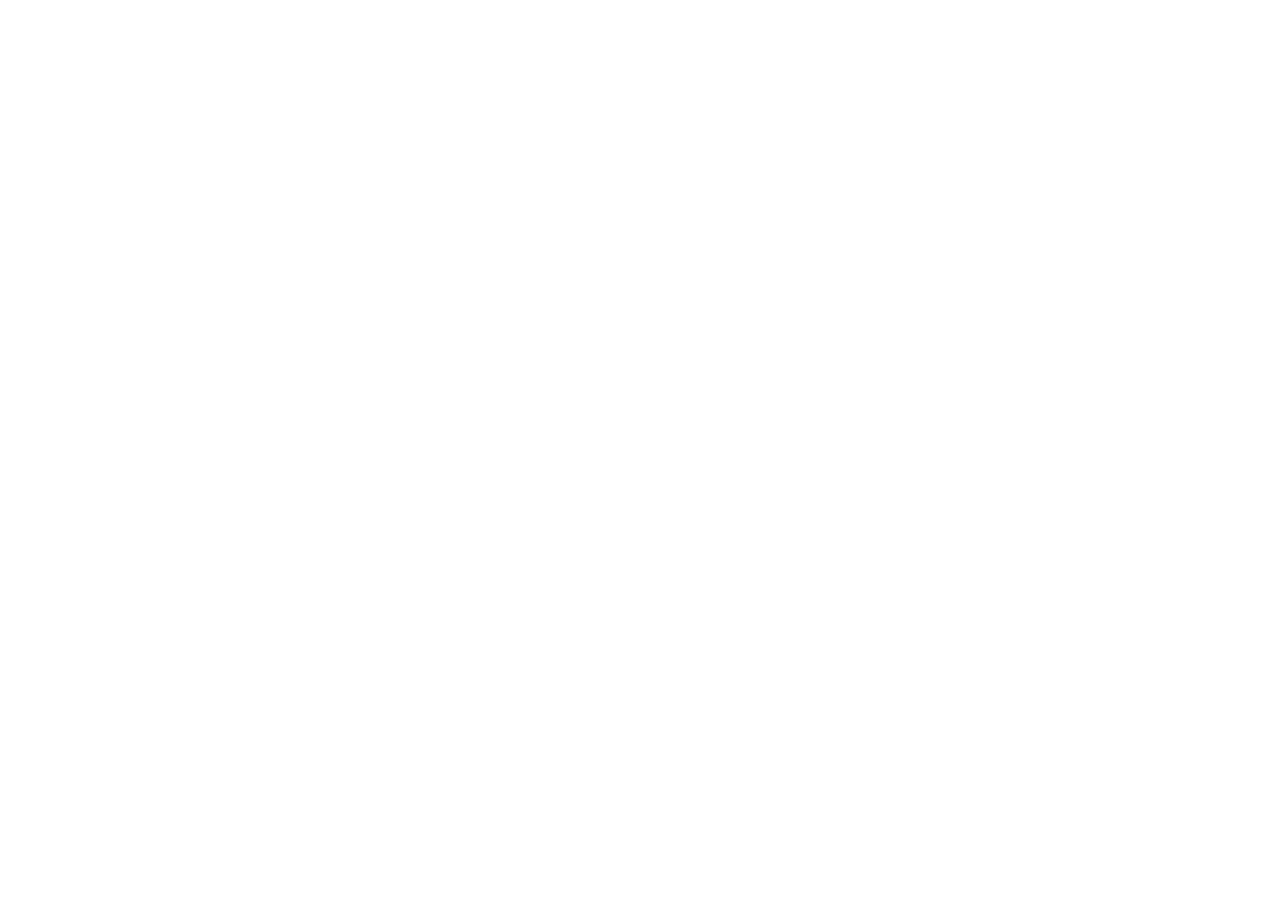
==== supaplex/index.html @ ca5513a6 "55" ====
<!DOCTYPE html>
<html lang="en">
  <head>
    <meta charset="utf-8" />
    <meta name="viewport" content="width=device-width, initial-scale=1.0">

    <title>Halla 1</title>

    <link rel="stylesheet" type="text/css" href="style.css">

    <script src="libraries/p5.min.js"></script>
    <script src="libraries/p5.sound.min.js"></script>
  </head>

  <body>
    <script src="sketchnummerto.js"></script>
  </body>
</html>
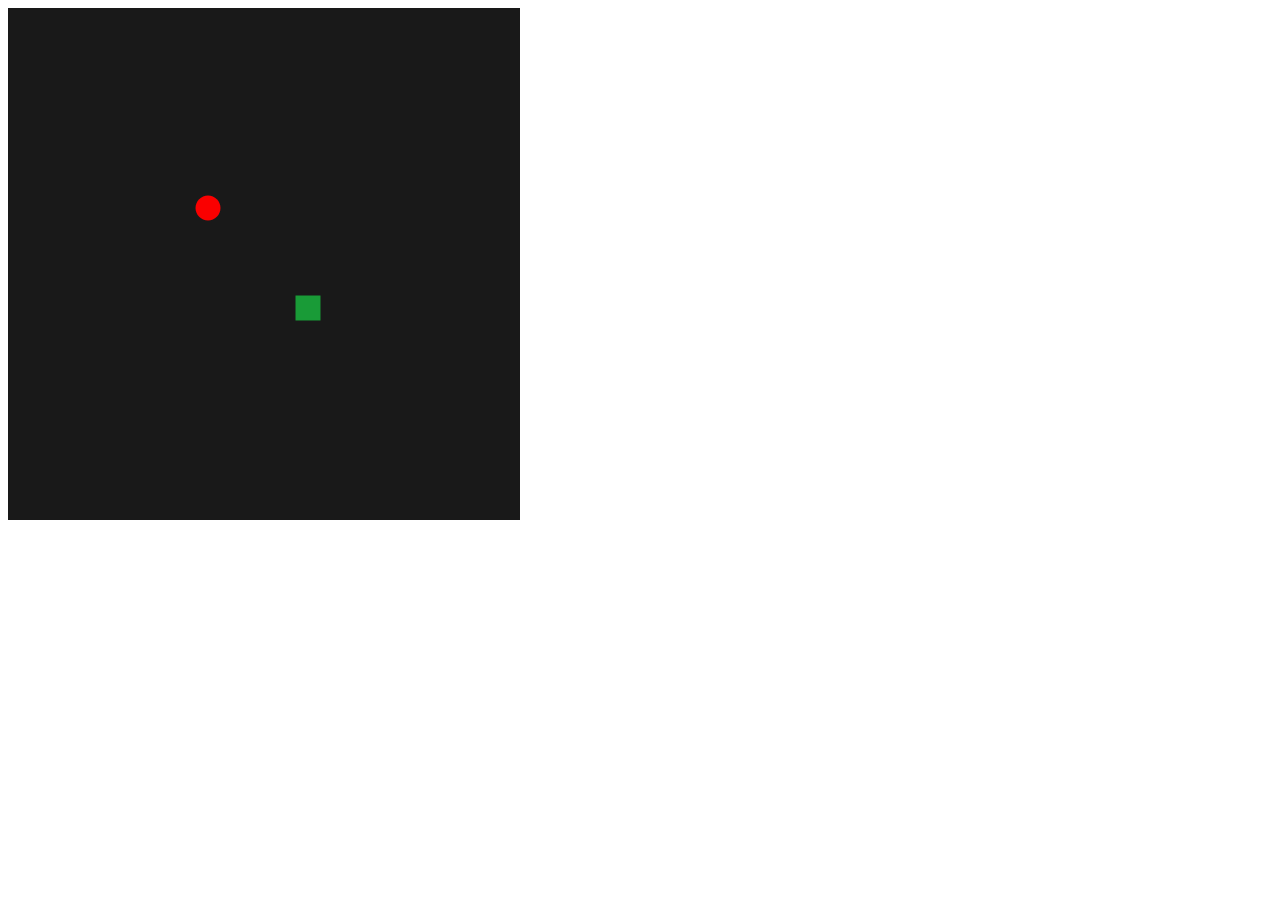
==== commit 7d212fbb: "1" ====
--- a/supaplex/index.html
+++ b/supaplex/index.html
@@ -4,15 +4,15 @@
     <meta charset="utf-8" />
     <meta name="viewport" content="width=device-width, initial-scale=1.0">
 
-    <title>Halla 1</title>
+    <title>Halla 2</title>
 
-    <link rel="stylesheet" type="text/css" href="style.css">
+    <link rel="../stylesheet" type="../text/css" href="../style.css">
 
-    <script src="libraries/p5.min.js"></script>
-    <script src="libraries/p5.sound.min.js"></script>
+    <script src="../libraries/p5.min.js"></script>
+    <script src="../libraries/p5.sound.min.js"></script>
   </head>
 
   <body>
-    <script src="sketchnummerto.js"></script>
+    <script src="./sketchnummerto.js"></script>
   </body>
 </html>
--- a/style.css
+++ b/style.css
@@ -0,0 +1,8 @@
+html, body {
+  margin: 0;
+  padding: 0;
+}
+
+canvas {
+  display: block;
+}
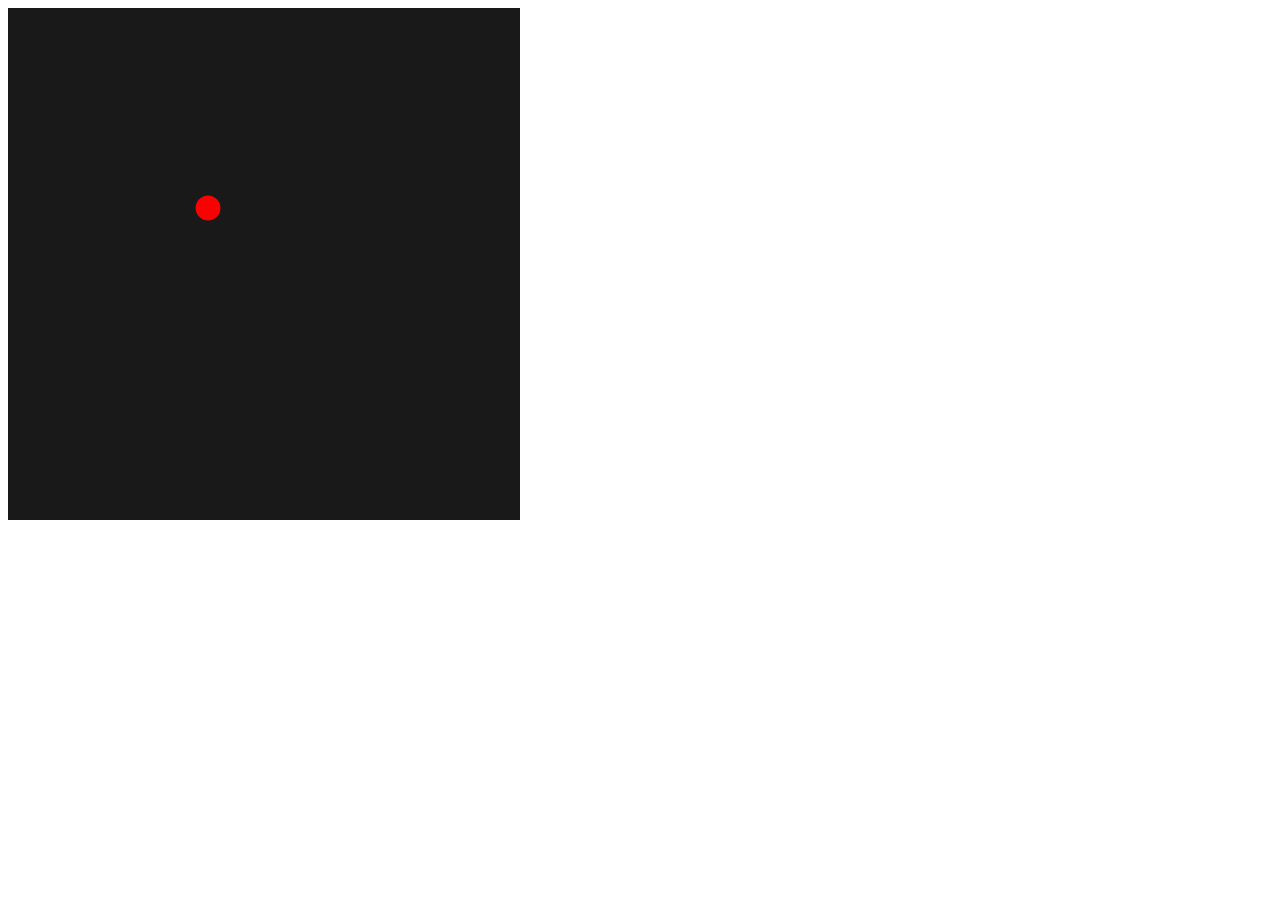
==== commit 9ceb8975: "supap update" ====
--- a/supaplex/index.html
+++ b/supaplex/index.html
@@ -13,6 +13,6 @@
   </head>
 
   <body>
-    <script src="./sketchnummerto.js"></script>
+    <script src="./supaplexsketch.js"></script>
   </body>
 </html>
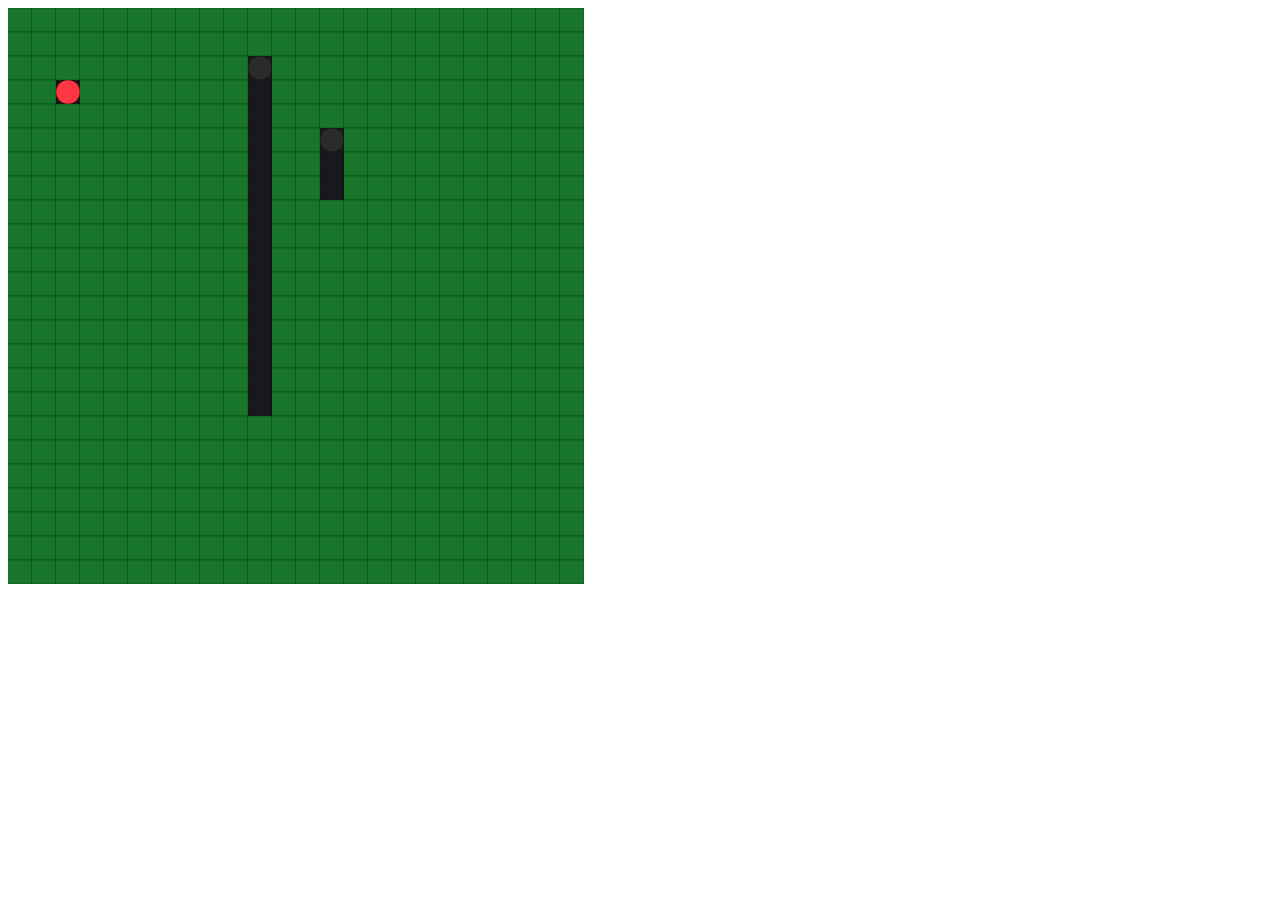
==== commit 4d02f570: "supaplex movement updt" ====
--- a/supaplex/index.html
+++ b/supaplex/index.html
@@ -6,7 +6,7 @@
 
     <title>Halla 2</title>
 
-    <link rel="../stylesheet" type="../text/css" href="../style.css">
+    <link rel="stylesheet" type="text/css" href="style.css">
 
     <script src="../libraries/p5.min.js"></script>
     <script src="../libraries/p5.sound.min.js"></script>
@@ -14,5 +14,9 @@
 
   <body>
     <script src="./supaplexsketch.js"></script>
+    <script src="./block_stone.js"></script>
+    <script src="./block_grass.js"></script>
+    <script src="./block_space.js"></script>
+    <script src="./player_character.js"></script>
   </body>
 </html>
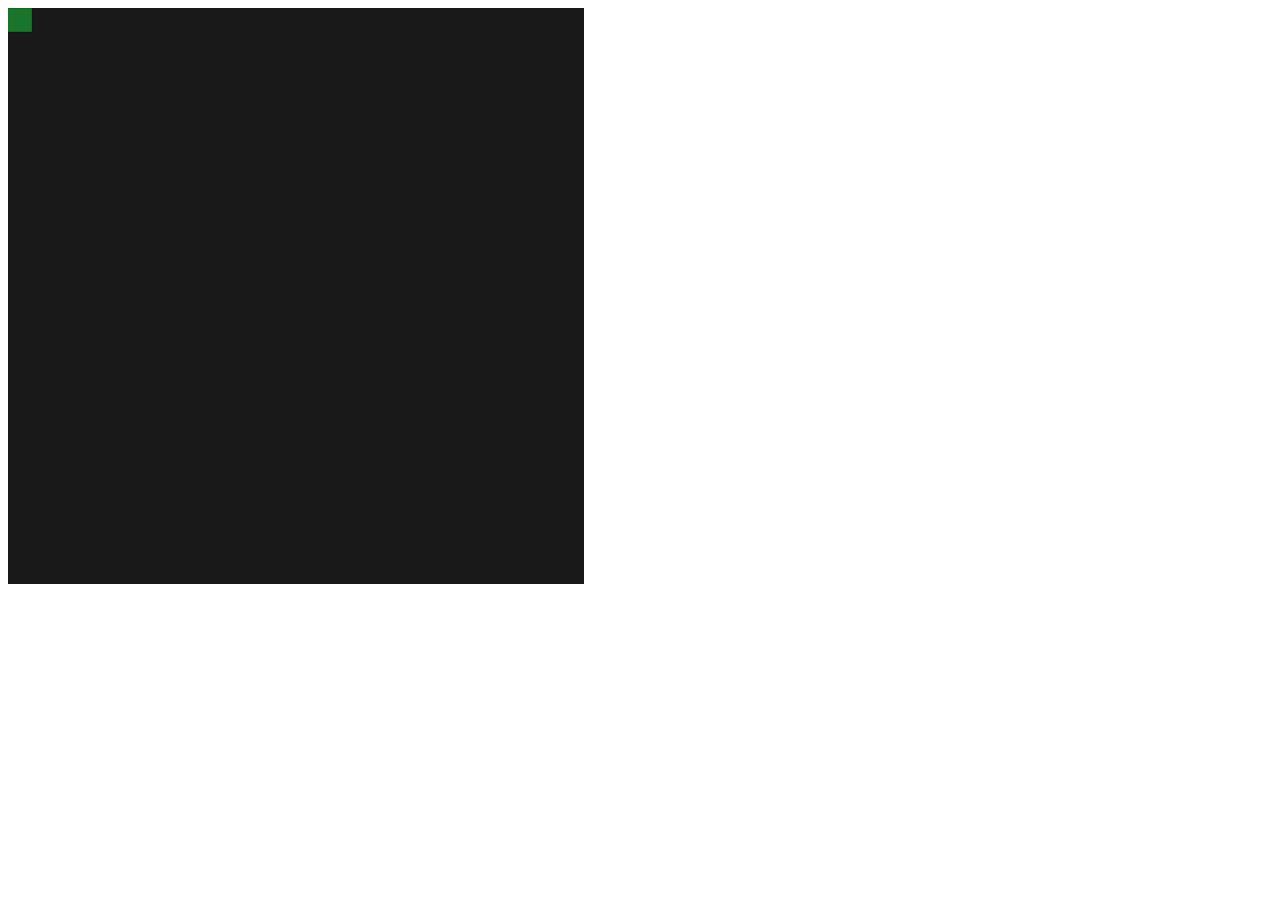
==== commit b1d9437f: "more supaplex wrk" ====
--- a/supaplex/index.html
+++ b/supaplex/index.html
@@ -17,6 +17,7 @@
     <script src="./block_stone.js"></script>
     <script src="./block_grass.js"></script>
     <script src="./block_space.js"></script>
+    <script src="./block_debug.js"></script>
     <script src="./player_character.js"></script>
   </body>
 </html>
